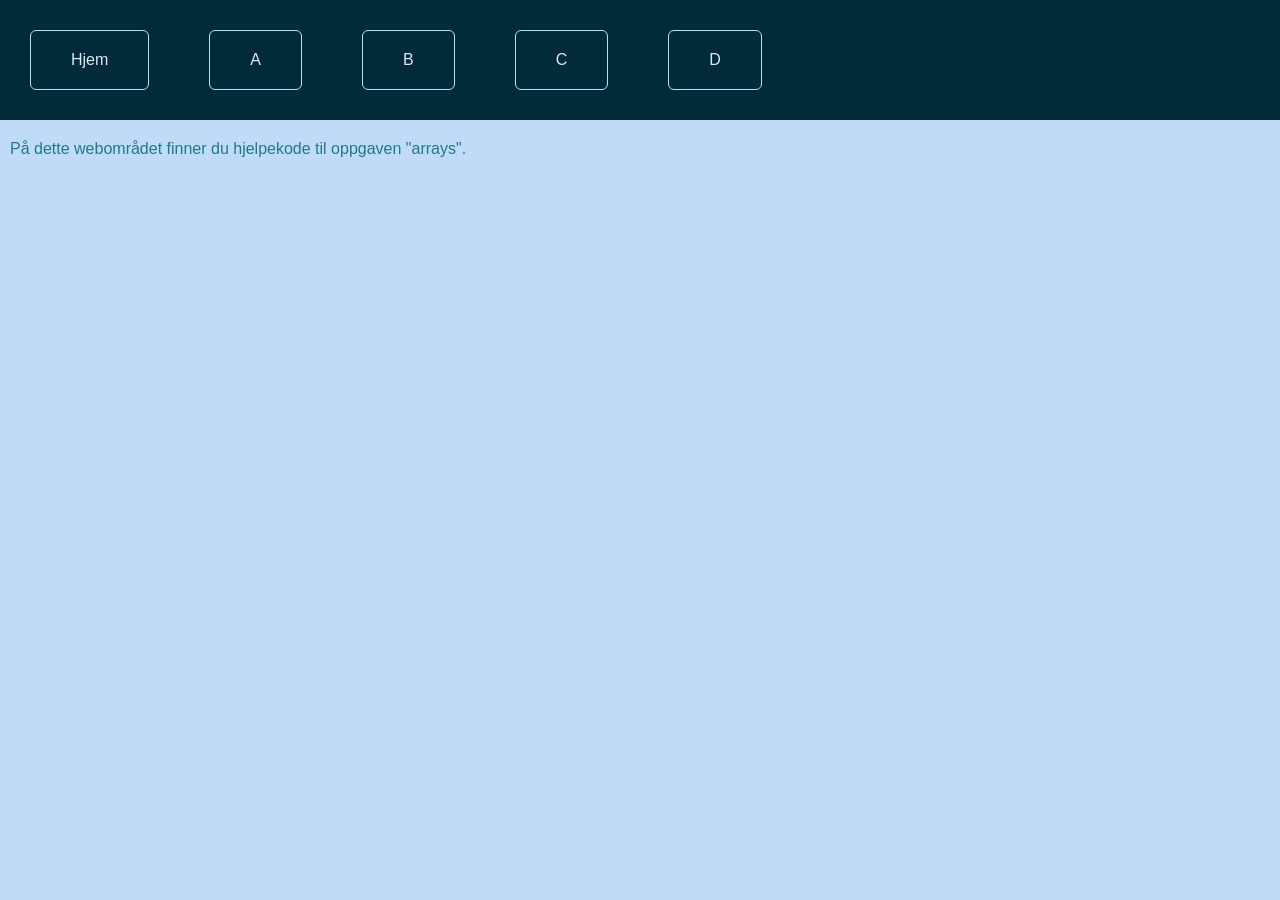
==== index.html @ fbc5e42e "Oppstart" ====
<!DOCTYPE html>
<html>
    <head>
        <meta charset="utf-8">
        <title>JavaScript Arrays</title>
         <link rel="stylesheet" href="StyleMain.css">
    </head>
<body>

<ul class="topnav">
    <li><a href="index.html">Hjem</a></li>
    <li><a href="Del1.html">A</a></li>
    <li><a href="Del2.html">B</a></li>
    <li><a href="del3.html">C</a></li>
    <li><a href="Del4.html">D</a></li>
  </ul>
</topnav>    
 <p>På dette webområdet finner du hjelpekode til oppgaven "arrays". </p>

</body>


</html>
---- StyleMain.css ----
/*Fargekoder
 color: #022b3a;
 color: #1f7a8c;
 color: #bfdbf7;
 color: #e1e5f2;
 color: #ffffff; 
 Gentle Sea Breeze
 https://coolors.co/palette/022b3a-1f7a8c-bfdbf7-e1e5f2-ffffff
  */

*, *::before, *::after 
{ 
  box-sizing: border-box;
}
/* a CSS property value that forces an element's specified width and height to include its 
content, padding, and border. It prevents elements from expanding unexpectedly when padding or borders are added, 
making layout calculations much easier and more intuitive compared to the default content-box. */


h1 {
  font-size: 2rem;
  line-height: 1.2;
  margin-bottom: 0.5em;
}

h2 {
  font-size: 1.5rem;
  line-height: 1.3;
  margin-top: 1.5em;
  margin-bottom: 0.5em;
}

h3 {
  font-size: 1.25rem;
  line-height: 1.4;
  margin-top: 1.2em;
}
p {
    color: #1f7a8c;
    line-height: 1.6;
    margin-bottom: 16px;
    margin-left: 10px;
}

a:link {
  color: #022b3a;
  background-color: transparent;
  text-decoration: underline;
}

a:visited {
  color: #022b3a;
  background-color: transparent;
}

body {
    background-color:#bfdbf7;
    font-family:'Lucida Sans', 'Lucida Sans Regular', 'Lucida Grande', 'Lucida Sans Unicode', Geneva, Verdana, sans-serif;
    margin: 0;
    padding: 0;
}

 ul.topnav {
  list-style-type: none;
  margin: 0;
  padding: 0;
  overflow: hidden; 
  background-color: #022b3a;
}

ul.topnav li{
  float: left;
  }

ul.topnav li a {
  display: block;
  color: #e1e5f2;
  text-align: center;
  padding: 20px 40px;
  text-decoration: none;
  border: #bfdbf7 solid 1px; 
  border-radius: 6px;   /* valgfritt – penere */ 
  margin: 30px;      
}

ul.topnav li a:hover:not(.active) {background-color: #1f7a8c;}


@media screen and (max-width: 600px) {
    ul.topnav li.right,
    ul.topnav li {float: none;}
}


 .main{
    background-color: #bfdbf7;
    padding-left: 20px;
 }

 .footer a { 
  color: #e1e5f2;
  text-decoration: none;
  font-size: 18px;
}

  footer{
  width: min(600px, 90%); 
  background-color: #022b3a;  
  color: #e1e5f2;
  min-height: 80px;
  display: flex;
  justify-content: center;
  text-align: center;
  padding: 14px;
  align-items: center;
  border-radius: 10px;
  margin:24px auto;
 }

 
/* Knapper */
.button-container {
  margin: 30px 0;
}

button {
  background-color: #022b3a;
  color: #bfdbf7;
  padding: 15px 30px;
  border: #bfdbf7 solid 1px;
  border-radius: 50px; /* Mer moderne pille-form */
  font-size: 1rem;
  cursor: pointer;
  transition: all 0.3s ease;
  box-shadow: 0 4px 15px rgba(3, 4, 94, 0.2);
}

button:hover {
  background-color: #1f7a8c;
  transform: translateY(-2px);
  box-shadow: 0 6px 20px rgba(3, 4, 94, 0.3);
}

button:active {
  transform: translateY(1px);
}
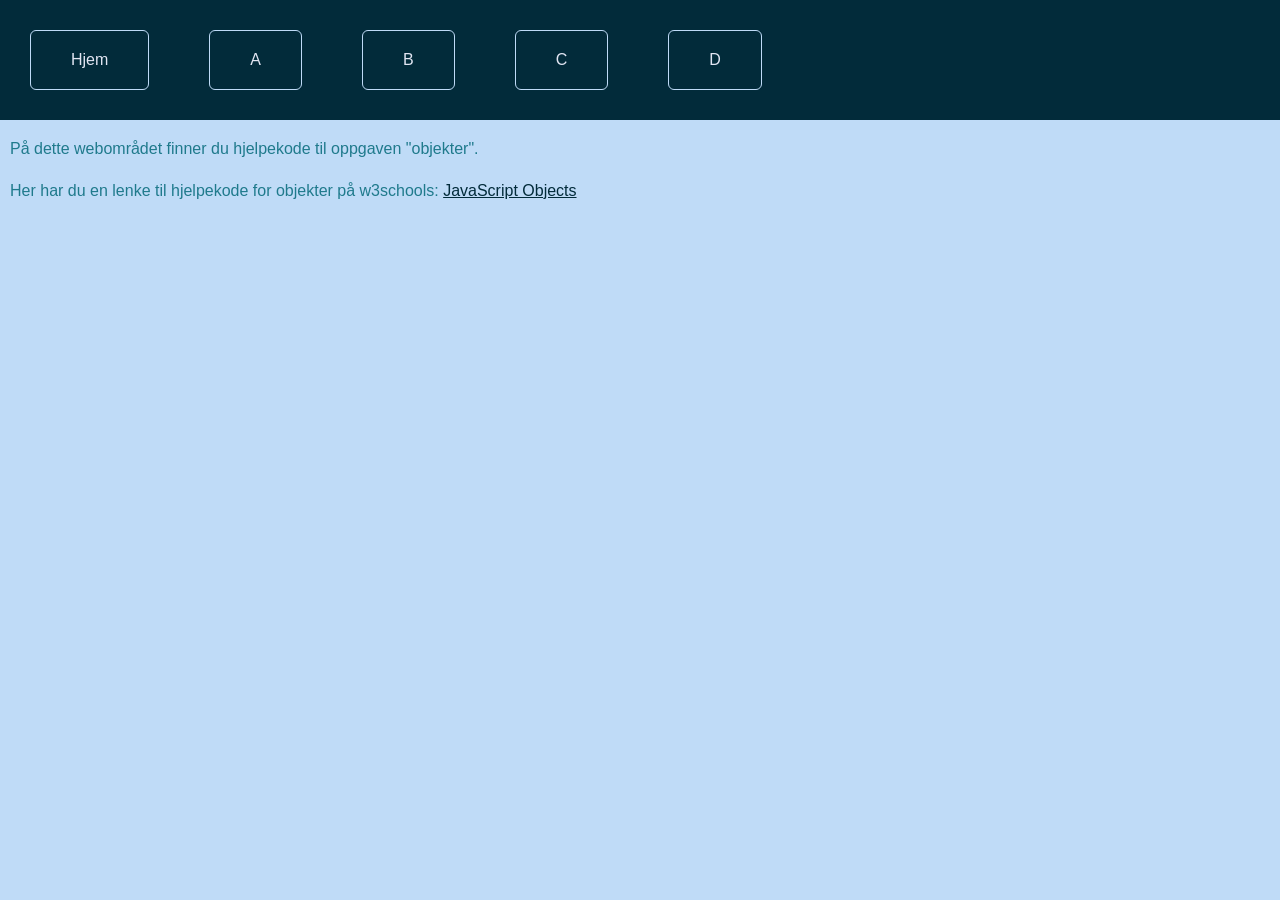
==== commit 1bb095f8: "Update index.html" ====
--- a/index.html
+++ b/index.html
@@ -15,7 +15,8 @@
     <li><a href="Del4.html">D</a></li>
   </ul>
 </topnav>    
- <p>På dette webområdet finner du hjelpekode til oppgaven "arrays". </p>
+ <p>På dette webområdet finner du hjelpekode til oppgaven "objekter". </p>
+ <p>Her har du en lenke til hjelpekode for objekter på w3schools: <a href="https://www.w3schools.com/js/js_objects.asp" target="_blank">JavaScript Objects</a></p>
 
 </body>
 
